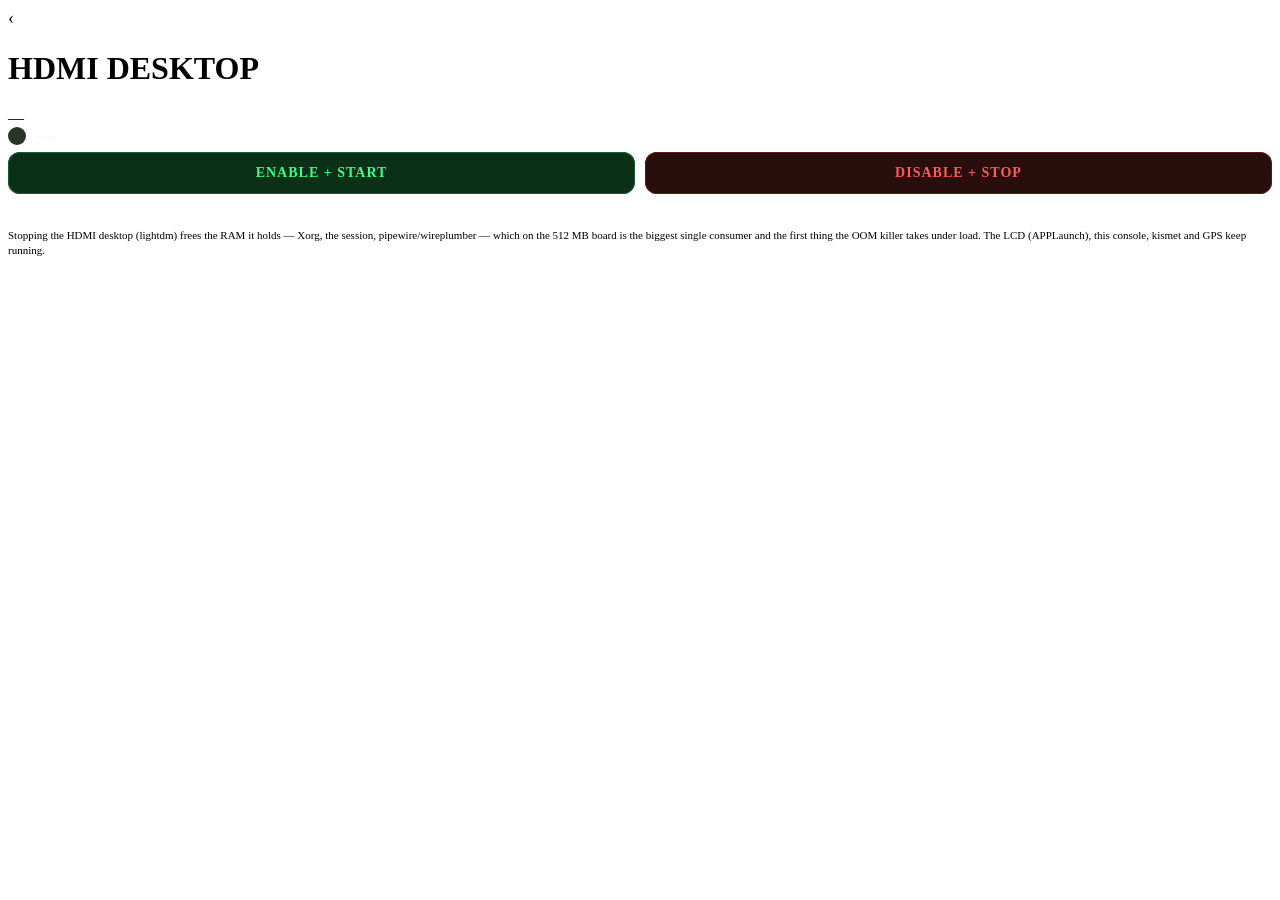
==== internal/modules/assets/hdmi/index.html @ a84caa16 "HDMI Control and status monitoring improvements Added an HDMI control module to disable+stop and ena" ====
<!doctype html>
<html lang="en">
<head>
<meta charset="utf-8">
<meta name="viewport" content="width=device-width, initial-scale=1, viewport-fit=cover">
<meta name="theme-color" content="#0a0e0a">
<link rel="stylesheet" href="/style.css">
<title>HDMI Desktop — CZ Field Console</title>
<style>
  .statusrow{display:flex;align-items:center;gap:12px;margin-bottom:6px}
  .light{width:18px;height:18px;border-radius:50%;background:var(--dim);
    box-shadow:0 0 0 1px var(--line) inset;flex:none}
  .light.green{background:#39ff8a;box-shadow:0 0 10px #1f9d57, 0 0 0 1px #195e33 inset}
  .light.grey{background:#2a322a;box-shadow:0 0 0 1px var(--line) inset}
  .light.red{background:#ff5a5a;box-shadow:0 0 10px #a32020, 0 0 0 1px #5e1919 inset}
  .light.amber{background:#ffb454;box-shadow:0 0 8px #a3791f,0 0 0 1px #5e4a19 inset}
  .stxt{font-size:15px;font-weight:700;letter-spacing:.5px;color:#eafff2}
  .sub{font-size:12px;color:var(--dim);margin-top:2px}
  .controls{display:flex;gap:10px;margin-top:4px}
  .btn{flex:1;text-align:center;padding:13px;border-radius:12px;font-weight:700;
    letter-spacing:1px;border:none;font-family:inherit;font-size:14px;cursor:pointer}
  .btn.on{background:#0b3018;color:#39ff8a;box-shadow:0 0 0 1px #195e33 inset}
  .btn.off{background:#2a0d0d;color:#ff5a5a;box-shadow:0 0 0 1px #5e1919 inset}
  .btn:disabled{opacity:.4;cursor:default}
  .msg{font-size:12px;color:var(--accent2);min-height:16px;margin-top:8px;white-space:pre-wrap}
  .msg.err{color:#ff5a5a}
  .note{font-size:11px;color:var(--dim);line-height:1.4;margin-top:10px}
</style>
</head>
<body>
  <header class="appbar">
    <a class="back" href="/" style="color:var(--dim);text-decoration:none;font-size:18px">‹</a>
    <h1>HDMI DESKTOP</h1>
    <span id="ufree" class="pill">—</span>
  </header>

  <main class="wrap">
    <section class="card">
      <div class="statusrow">
        <span id="light" class="light grey"></span>
        <div>
          <div id="stxt" class="stxt">—</div>
          <div id="sub" class="sub"></div>
        </div>
      </div>
    </section>

    <section class="card">
      <div class="controls">
        <button class="btn on"  id="enable">ENABLE + START</button>
        <button class="btn off" id="disable">DISABLE + STOP</button>
      </div>
      <div id="msg" class="msg"></div>
      <div class="note">Stopping the HDMI desktop (lightdm) frees the RAM it holds —
        Xorg, the session, pipewire/wireplumber — which on the 512&nbsp;MB board is
        the biggest single consumer and the first thing the OOM killer takes under
        load. The LCD (APPLaunch), this console, kismet and GPS keep running.</div>
    </section>
  </main>

  <script src="hdmi.js"></script>
</body>
</html>
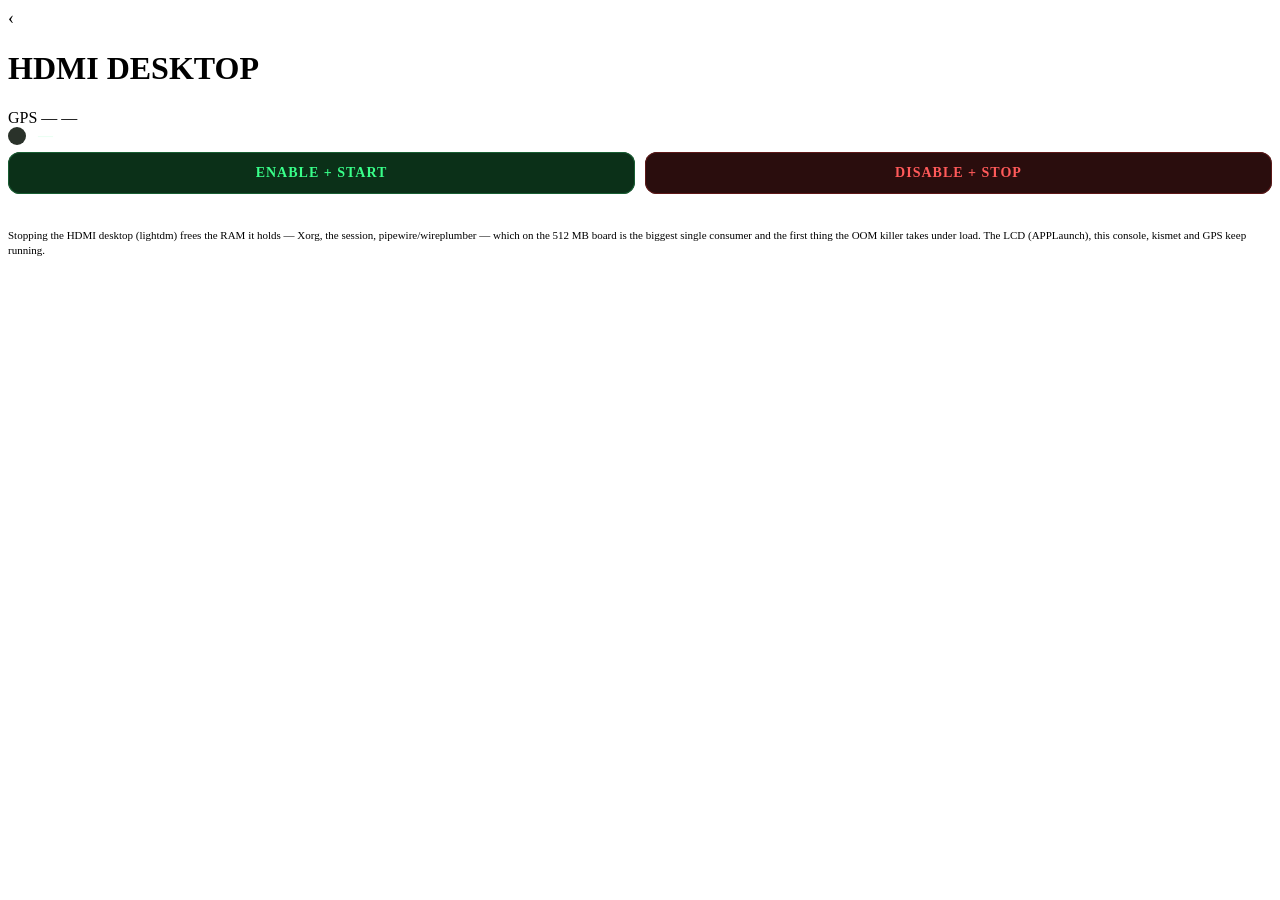
==== commit 7268102b: "ui: wire gps-modal into hdmi, sdr, and files module pages" ====
--- a/internal/modules/assets/hdmi/index.html
+++ b/internal/modules/assets/hdmi/index.html
@@ -31,6 +31,7 @@
   <header class="appbar">
     <a class="back" href="/" style="color:var(--dim);text-decoration:none;font-size:18px">‹</a>
     <h1>HDMI DESKTOP</h1>
+    <span id="gps" class="pill">GPS —</span>
     <span id="ufree" class="pill">—</span>
   </header>
 
@@ -58,6 +59,7 @@
     </section>
   </main>
 
+  <script src="/gps-modal.js"></script>
   <script src="hdmi.js"></script>
 </body>
 </html>
